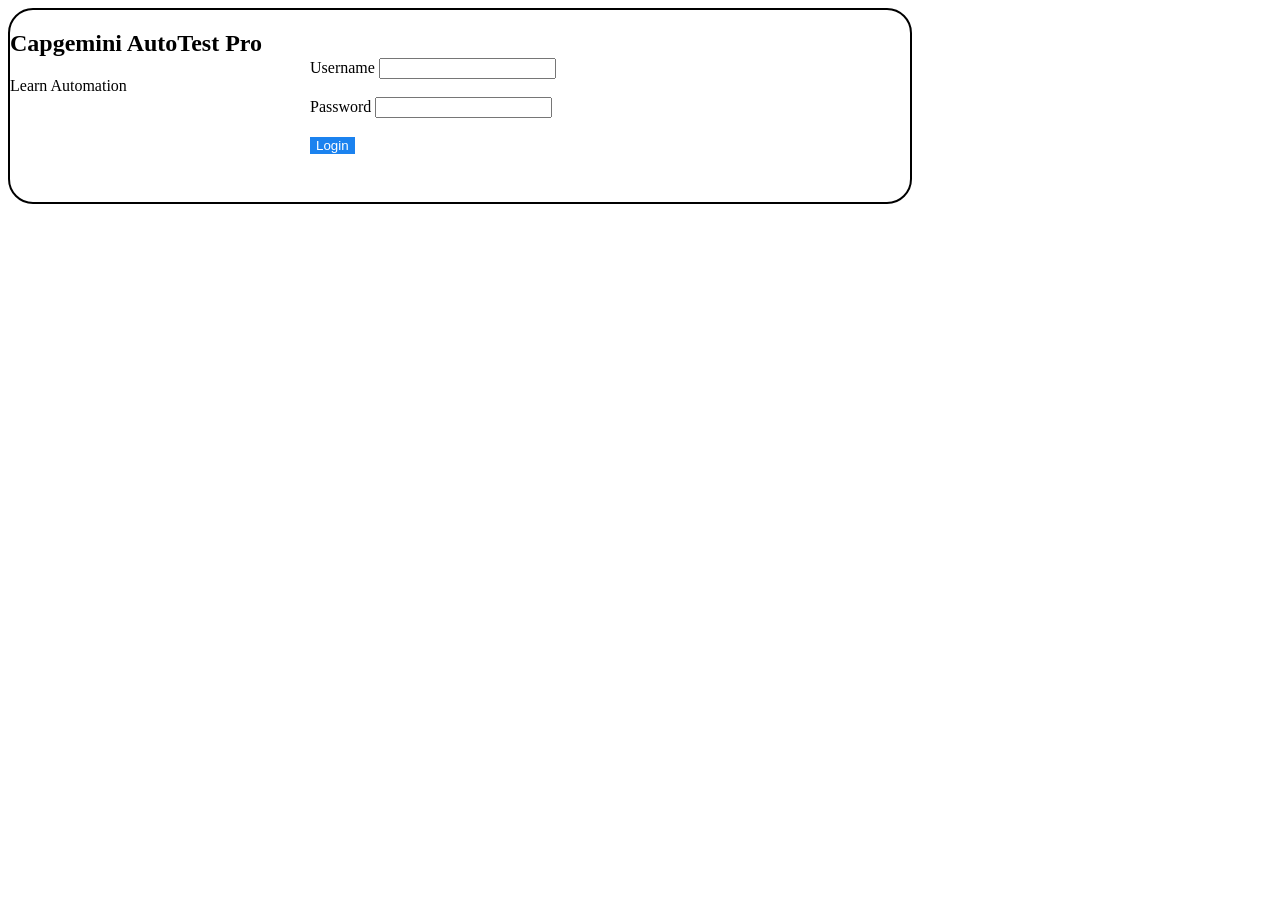
==== mywebpage/index.html @ 4d480500 "Sample" ====
<!DOCTYPE html>
<html lang="en">
<head>
    <meta charset="UTF-8">
    <meta name="viewport" content="width=device-width, initial-scale=1.0">
    <title>MyApp</title>
    <style>
        body{
            justify-content: center;
            align-items: center;
        }
        .container{
            display: flex;
            width:900px;
            border-radius:25px;
            position:relative;
            box-shadow: var(--shadow-glass);
            border: 2px solid black;
        }
        .btn{
            display: inline-flex;
            align-items: center;
            justify-content: center;
            border:none;
            outline: none;
            background-color: rgb(27, 130, 239);
            color:white;
        }
        .form-div{
            padding:3rem;
            display:flex;
            flex-direction: column;
            justify-content: center;
        }
    </style>
</head>
<body>
    <div class="container">
        <div>
            <h2>Capgemini AutoTest Pro</h2>
            <p>Learn Automation</p>
        </div>
        <div class="form-div">
            <form action="dashboard.html" method=""post>
                <label for="username">Username</label>
                <input type="text" id="username">
                <br><br>
                <label for="password">Password</label>
                <input type="password" id="password">
                <br><br>
                <input type="submit" value="Login" class="btn">
            </form>
        </div>
    </div>
</body>
</html>
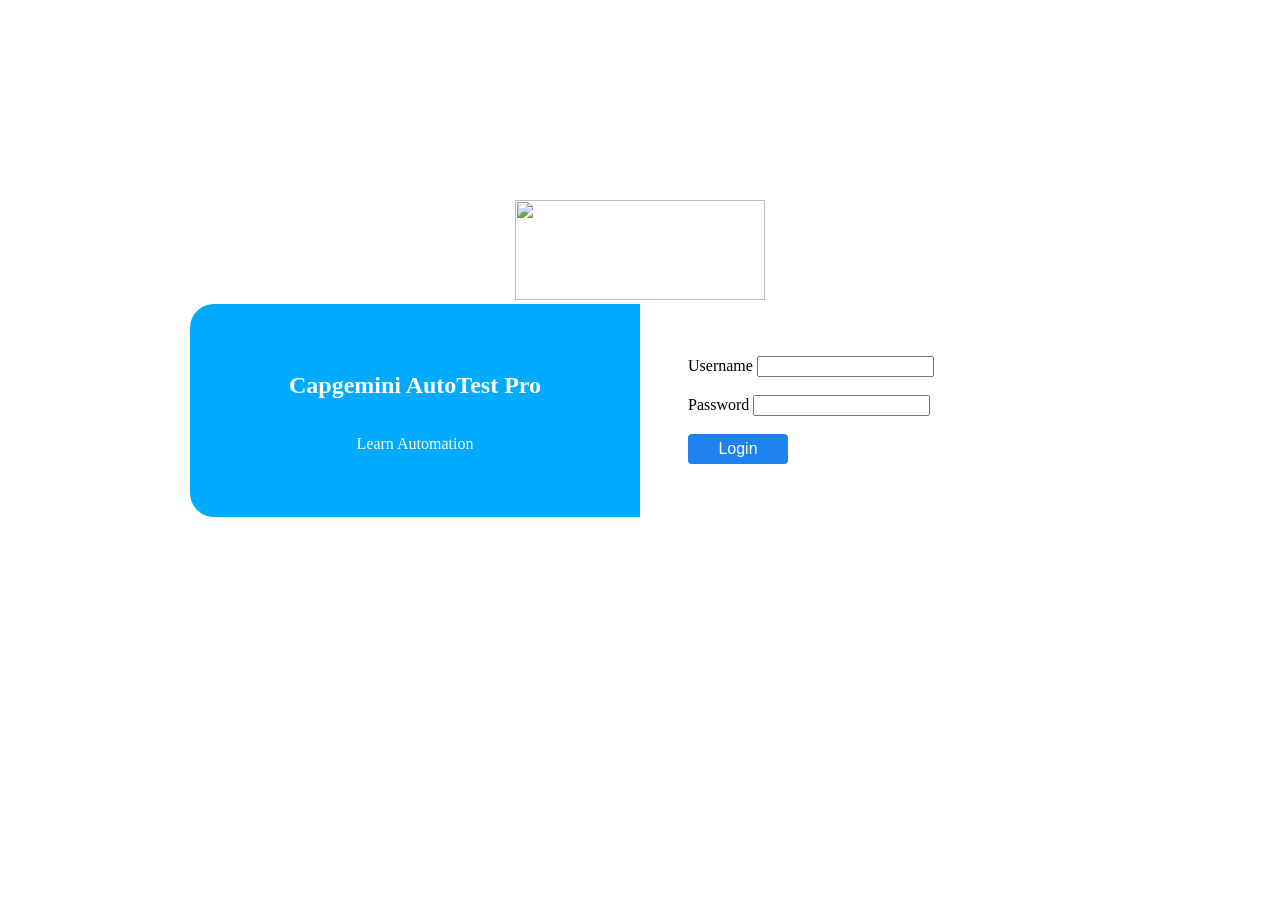
==== commit 37dc8fb1: "JavaScript" ====
--- a/mywebpage/index.html
+++ b/mywebpage/index.html
@@ -1,56 +1,82 @@
-<!DOCTYPE html>
+<!doctype html>
 <html lang="en">
-<head>
-    <meta charset="UTF-8">
-    <meta name="viewport" content="width=device-width, initial-scale=1.0">
+  <head>
+    <meta charset="UTF-8" />
+    <meta name="viewport" content="width=device-width, initial-scale=1.0" />
     <title>MyApp</title>
     <style>
-        body{
-            justify-content: center;
-            align-items: center;
-        }
-        .container{
-            display: flex;
-            width:900px;
-            border-radius:25px;
-            position:relative;
-            box-shadow: var(--shadow-glass);
-            border: 2px solid black;
-        }
-        .btn{
-            display: inline-flex;
-            align-items: center;
-            justify-content: center;
-            border:none;
-            outline: none;
-            background-color: rgb(27, 130, 239);
-            color:white;
-        }
-        .form-div{
-            padding:3rem;
-            display:flex;
-            flex-direction: column;
-            justify-content: center;
-        }
+      body {
+        justify-content: center;
+        align-items: center;
+        display: flex;
+        flex-direction: column;
+        margin-top: 200px;
+      }
+      .container {
+        display: flex;
+        width: 900px;
+        border-radius: 24px;
+        overflow: hidden;
+        position: relative;
+      }
+      .btn {
+        display: inline-flex;
+        flex-direction: column;
+        align-items: center;
+        justify-content: center;
+        border: none;
+        outline: none;
+        background-color: rgb(27, 130, 239);
+        color: white;
+        box-shadow: 0 4px 14px 0;
+        border-radius: 4px;
+        width: 100px;
+        height: 30px;
+        font-size: 16px;
+      }
+      .form-div {
+        flex: 1;
+        padding: 3rem;
+        display: flex;
+        flex-direction: column;
+        justify-content: center;
+      }
+      .banner {
+        flex: 1;
+        padding: 3rem;
+        display: flex;
+        flex-direction: column;
+        justify-content: center;
+        align-items: center;
+        text-align: center;
+        background-color: rgb(0, 170, 255);
+        color: rgb(255, 255, 255);
+        position: relative;
+      }
     </style>
-</head>
-<body>
+  </head>
+  <body>
+    <div>
+            <img src="https://www.gsma.com/solutions-and-impact/technologies/networks/wp-content/uploads/2025/06/Capgemini-logo.webp" alt=""
+        width="250" height="100">
+        </div>
     <div class="container">
-        <div>
-            <h2>Capgemini AutoTest Pro</h2>
-            <p>Learn Automation</p>
-        </div>
-        <div class="form-div">
-            <form action="dashboard.html" method=""post>
-                <label for="username">Username</label>
-                <input type="text" id="username">
-                <br><br>
-                <label for="password">Password</label>
-                <input type="password" id="password">
-                <br><br>
-                <input type="submit" value="Login" class="btn">
-            </form>
-        </div>
+        
+      <div class="banner">
+        <h2>Capgemini AutoTest Pro</h2>
+        <p>Learn Automation</p>
+      </div>
+      <div class="form-div">
+        <form action="dashboard.html" method="" post>
+          <label for="username">Username</label>
+          <input type="text" id="username" />
+          <br /><br />
+          <label for="password">Password</label>
+          <input type="password" id="password" />
+          <br /><br />
+          <input type="submit" value="Login" class="btn" />
+        </form>
+      </div>
     </div>
-</body>
-</html>+  </body>
+</html>
